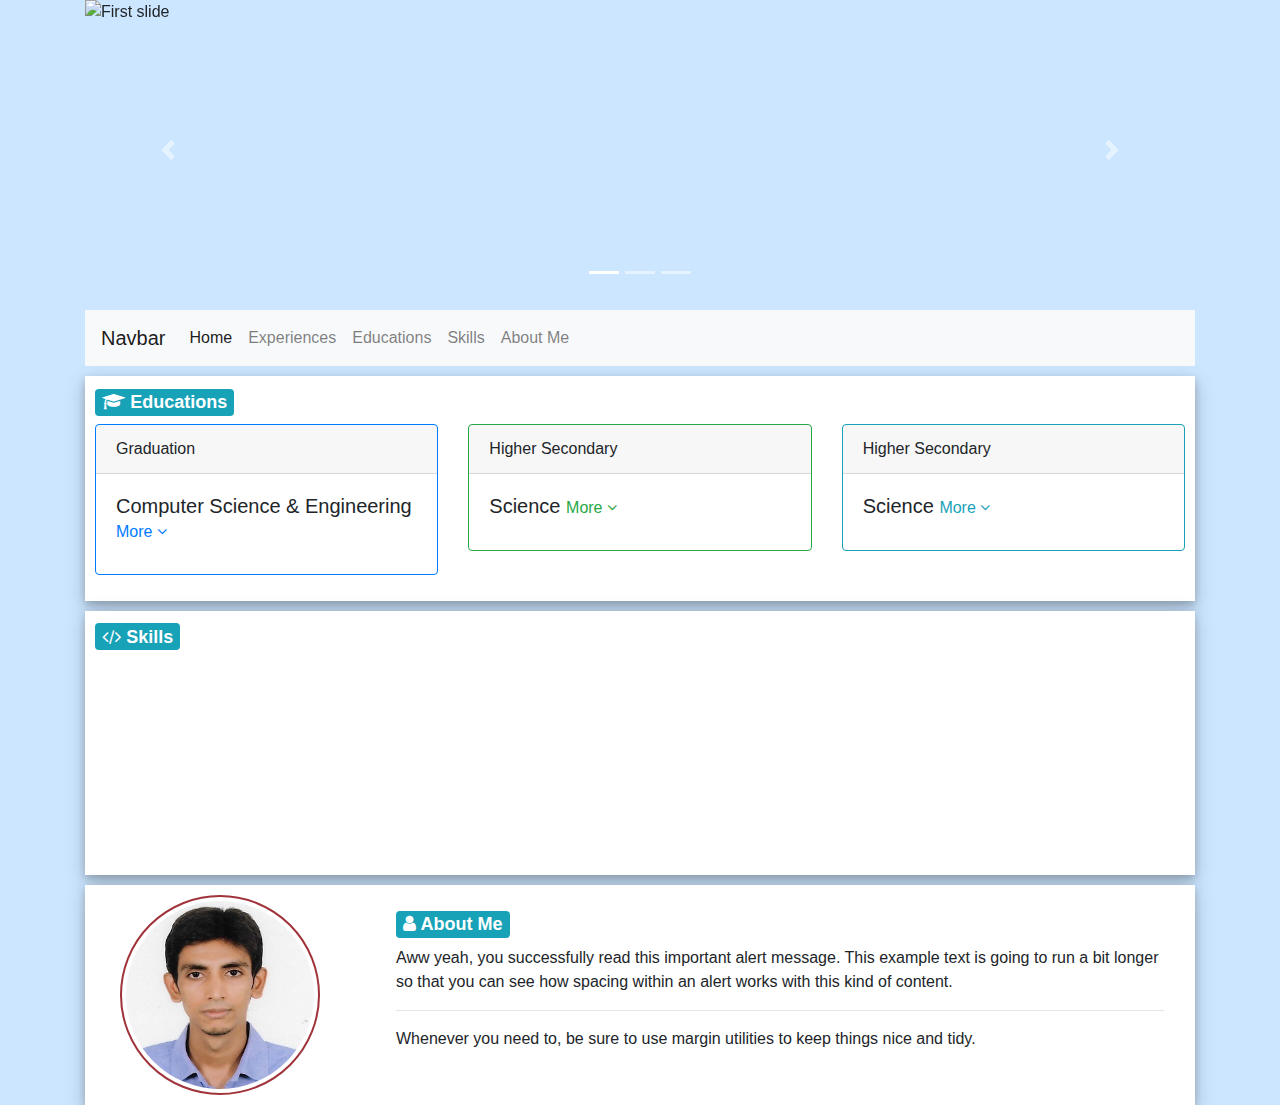
==== index.html @ a429f169 "profile image extension changed" ====
<!DOCTYPE html>
<html lang="en">
<head>
  <title>Bootstrap Example</title>
  <meta charset="utf-8">
  <meta name="viewport" content="width=device-width, initial-scale=1">
  <link rel="stylesheet" href="style.css">
  <link rel="stylesheet" href="https://stackpath.bootstrapcdn.com/bootstrap/4.1.0/css/bootstrap.min.css">
  <link rel="stylesheet" href="https://cdnjs.cloudflare.com/ajax/libs/font-awesome/4.7.0/css/font-awesome.min.css">
</head>
<body class="bg-main">
<div class="container" id="app">
  <!--end carosol-->  
    <div id="carouselExampleIndicators" class="carousel slide" data-ride="carousel">
      <ol class="carousel-indicators">
        <li data-target="#carouselExampleIndicators" data-slide-to="0" class="active"></li>
        <li data-target="#carouselExampleIndicators" data-slide-to="1"></li>
        <li data-target="#carouselExampleIndicators" data-slide-to="2"></li>
      </ol>
      <div class="carousel-inner">
        <div class="carousel-item active">
          <img class="d-block w-100" src="images/carosol1.JPG" alt="First slide" style="height: 300px;width: 100%;">
        </div>
        <div class="carousel-item">
          <img class="d-block w-100" src="images/carosol2.JPG" alt="Second slide" style="height: 300px;width: 100%;">
        </div>
        <div class="carousel-item">
          <img class="d-block w-100" src="images/carosol3.JPG" alt="Third slide" style="height: 300px;width: 100%;">
        </div>
      </div>
      <a class="carousel-control-prev" href="#carouselExampleIndicators" role="button" data-slide="prev">
        <span class="carousel-control-prev-icon" aria-hidden="true"></span>
        <span class="sr-only">Previous</span>
      </a>
      <a class="carousel-control-next" href="#carouselExampleIndicators" role="button" data-slide="next">
        <span class="carousel-control-next-icon" aria-hidden="true"></span>
        <span class="sr-only">Next</span>
      </a>
    </div>
    <!--end carosol-->
    <div class="mt">
        <nav class="navbar navbar-expand-lg navbar-light bg-light">
          <a class="navbar-brand" href="#">Navbar</a>
          <button class="navbar-toggler" type="button" data-toggle="collapse" data-target="#navbarNavDropdown" aria-controls="navbarNavDropdown" aria-expanded="false" aria-label="Toggle navigation">
            <span class="navbar-toggler-icon"></span>
          </button>
          <div class="collapse navbar-collapse" id="navbarNavDropdown">
            <ul class="navbar-nav">
              <li class="nav-item active">
                <a class="nav-link" href="#">Home <span class="sr-only">(current)</span></a>
              </li>
              <li class="nav-item">
                <a class="nav-link" href="#">Experiences</a>
              </li>
              <li class="nav-item">
                <a class="nav-link" v-on:click="gotoEducations">Educations</a>
              </li>
              <li class="nav-item">
                <a class="nav-link" v-on:click="gotoSkills">Skills</a>
              </li>
              <li class="nav-item">
                <a class="nav-link" v-on:click="gotoAboutMe">About Me</a>
              </li>
            </ul>
          </div>
        </nav>
    </div>
    <!--educations start-->
    <div id="Educations" class="mt p bg-white shadow">
        <h4 class="alert-heading"><span class="badge badge-info"><i class="fa fa-graduation-cap" aria-hidden="true"></i> Educations</span></h4>
        <div class="row">
            <div class="col-sm-4">
                <div class="card border-primary mb-3">
                  <div class="card-header">Graduation</div>
                  <div class="card-body">
                    <h5 class="card-title">Computer Science & Engineering 
                        <span>
                          <a data-toggle="collapse" href="#multiCollapseExample1" aria-expanded="false" aria-controls="multiCollapseExample1" class="small text-primary">
                            More <i class="fa fa-angle-down" aria-hidden="true"></i></a>
                        </span>
                    </h5>
                    <div class="collapse multi-collapse" id="multiCollapseExample1">
                      <div class="card-text">
                        I have completed my B.Sc.(Hons.) in CSE from <a href="http://www.dhakacitycollege.edu.bd/index.php?request=cse" target="_blank">Dhaka City College</a> under National University. I obtained CGPA 3.43 on a scale of 4.
                      </div>
                    </div>
                  </div>
                </div>
            </div>
            <div class="col-sm-4">
                <div class="card border-success mb-3">
                  <div class="card-header">Higher Secondary</div>
                  <div class="card-body">
                    <h5 class="card-title">Science 
                        <span>
                          <a data-toggle="collapse" href="#multiCollapseExample2" aria-expanded="false" aria-controls="multiCollapseExample2" class="small text-success">
                            More <i class="fa fa-angle-down" aria-hidden="true"></i></a>
                        </span>
                    </h5>
                    <div class="collapse multi-collapse" id="multiCollapseExample2">
                      <div class="card-text">
                        I have completed my HSC in Science from <a href="http://www.notredamecollege-dhaka.com/" target="_blank">Notre Dame College, Dhaka</a>. I obtained CGPA 4.80 on a scale of 5.
                      </div>
                    </div>
                  </div>
                </div>
            </div>
            <div class="col-sm-4">
                <div class="card border-info mb-3">
                  <div class="card-header">Higher Secondary</div>
                  <div class="card-body">
                    <h5 class="card-title">Science 
                        <span>
                          <a data-toggle="collapse" href="#multiCollapseExample3" aria-expanded="false" aria-controls="multiCollapseExample3" class="small text-info">
                            More <i class="fa fa-angle-down" aria-hidden="true"></i></a>
                        </span>
                    </h5>
                    <div class="collapse multi-collapse" id="multiCollapseExample3">
                      <div class="card-text">
                        I have completed my SSC in Science from <a href="#" target="_blank">Kolapara High School, Munshigonj</a>. I obtained CGPA 5.00 on a scale of 5.
                      </div>
                    </div>
                  </div>
                </div>
            </div>
        </div>
    </div>
    <!--educations end-->
    <!--skills start-->
    <div id="Skills" class="mt p bg-white shadow">
        <h4 class="alert-heading"><span class="badge badge-info"><i class="fa fa-code" aria-hidden="true"></i> Skills</span></h4>
        <div class="row">
            <div class="col-sm-12">
                <canvas id="myChart" width="400" height="200" class="bg-white"></canvas>
            </div>
        </div>
    </div>
    <!--skills end--> 
    <!--abou me start-->
    <div id="aboutMe" class="mt p bg-white shadow">
        <div class="row">
            <div class="col-sm-3 col-xs-12 text-center line-ver">
                <img src="images/P2.jpg" alt="kahirul image" class="avatar">
            </div>
            <div class="col-sm-9 col-xs-12">
                <div class="alert alert-default" role="alert">
                  <h4 class="alert-heading"><span class="badge badge-info"><i class="fa fa-user" aria-hidden="true"></i> About Me</span></h4>
                  <p>Aww yeah, you successfully read this important alert message. This example text is going to run a bit longer so that you can see how spacing within an alert works with this kind of content.</p>
                  <hr>
                  <p class="mb-0">Whenever you need to, be sure to use margin utilities to keep things nice and tidy.</p>
                </div>
            </div>
        </div>
    </div>
    <!--about me end-->      
</div>

<script src="https://cdnjs.cloudflare.com/ajax/libs/jquery/3.3.1/jquery.min.js"></script>
<script src="https://cdnjs.cloudflare.com/ajax/libs/popper.js/1.14.0/umd/popper.min.js"></script>
<script src="https://stackpath.bootstrapcdn.com/bootstrap/4.1.0/js/bootstrap.min.js"></script>
<script src="https://cdn.jsdelivr.net/npm/vue"></script>
<script src="https://cdnjs.cloudflare.com/ajax/libs/Chart.js/2.4.0/Chart.min.js"></script>
<script type="text/javascript" src="scripts/app.js"></script>
</body>
</html>
---- style.css ----
.bg-main{
	background-color: #cce6ff;
}
.mt {
	margin-top: 10px;
}
.avatar{
	padding: .25rem;
    background-color: #fff;
    border: 2px solid #a0333a;
    border-radius: 50%;
    width: 200px;
    height: 200px;
}
.p{
	padding:10px;
}
.shadow {
	box-shadow: 0 4px 8px 0 rgba(0, 0, 0, 0.2), 0 6px 20px 0 rgba(0, 0, 0, 0.19);
}
.di{
	display: inline;
}
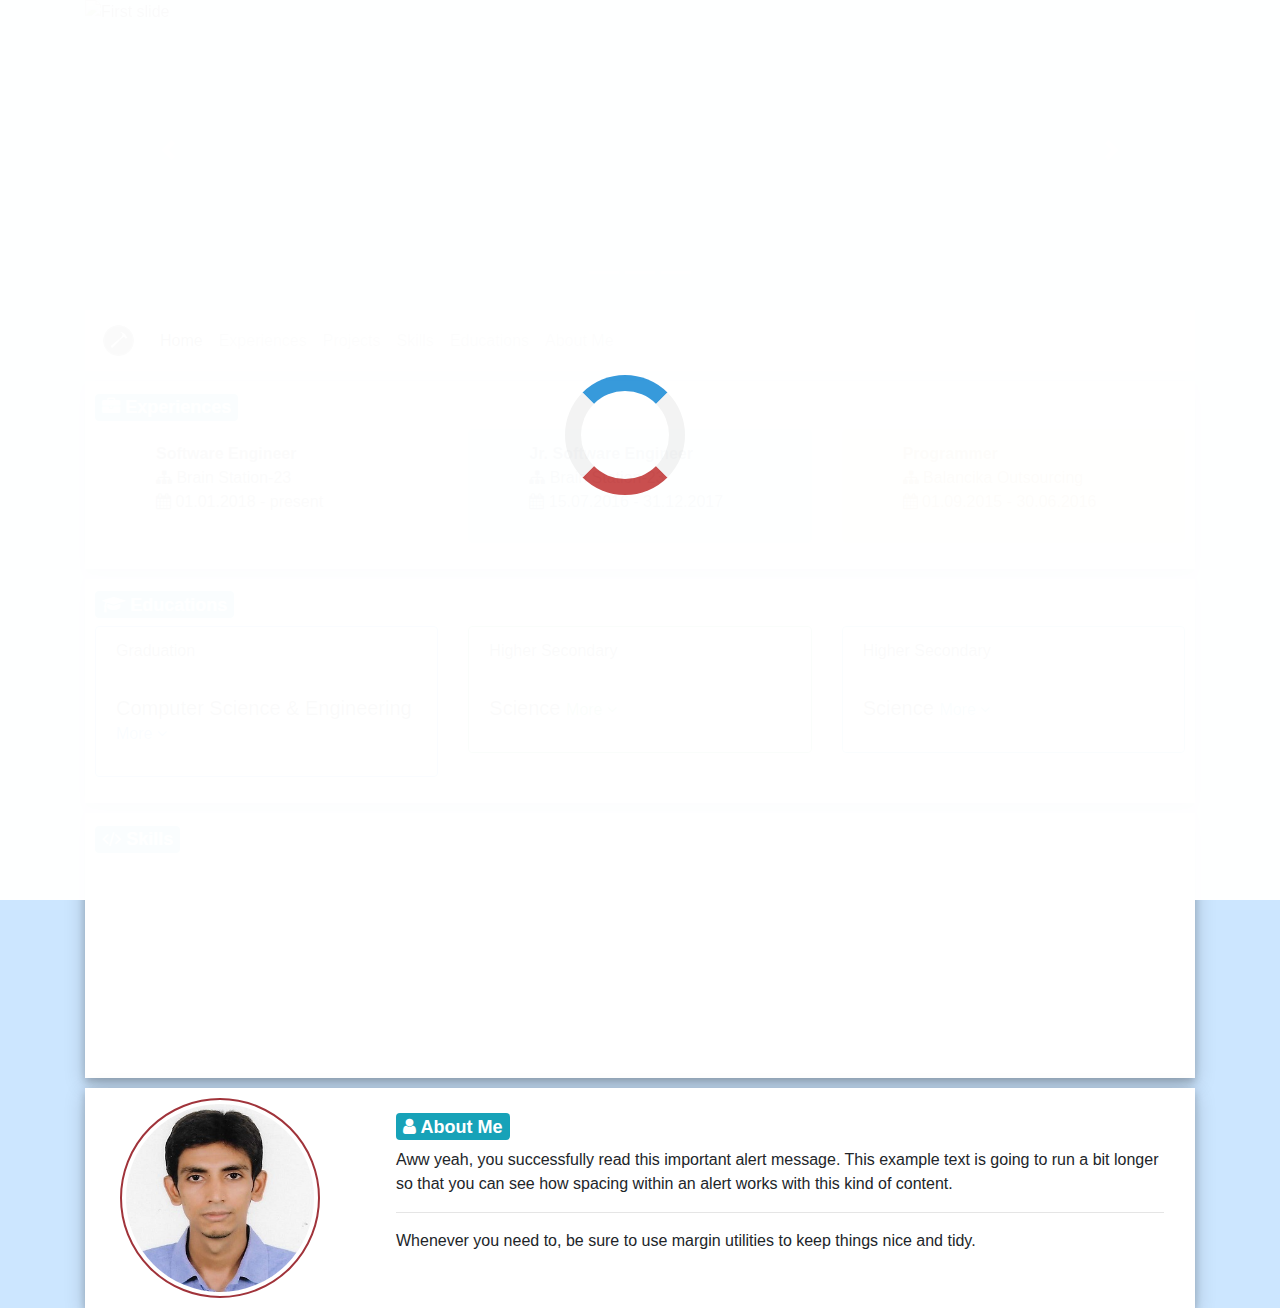
==== commit d46ccced: "loader added with experience alerts" ====
--- a/index.html
+++ b/index.html
@@ -1,7 +1,7 @@
 <!DOCTYPE html>
 <html lang="en">
 <head>
-  <title>Bootstrap Example</title>
+  <title>Portfolio | Md. Khairul Islam Omi</title>
   <meta charset="utf-8">
   <meta name="viewport" content="width=device-width, initial-scale=1">
   <link rel="stylesheet" href="style.css">
@@ -9,6 +9,10 @@
   <link rel="stylesheet" href="https://cdnjs.cloudflare.com/ajax/libs/font-awesome/4.7.0/css/font-awesome.min.css">
 </head>
 <body class="bg-main">
+  <div class="overlay">
+    <div id="loader" class="loader">
+    </div>
+  </div>
 <div class="container" id="app">
   <!--end carosol-->  
     <div id="carouselExampleIndicators" class="carousel slide" data-ride="carousel">
@@ -40,7 +44,7 @@
     <!--end carosol-->
     <div class="mt">
         <nav class="navbar navbar-expand-lg navbar-light bg-light">
-          <a class="navbar-brand" href="#">Navbar</a>
+          <a class="navbar-brand" href="#"><img src="images/dev.png" alt="nav-brand" class="nav-img"></a>
           <button class="navbar-toggler" type="button" data-toggle="collapse" data-target="#navbarNavDropdown" aria-controls="navbarNavDropdown" aria-expanded="false" aria-label="Toggle navigation">
             <span class="navbar-toggler-icon"></span>
           </button>
@@ -53,10 +57,13 @@
                 <a class="nav-link" href="#">Experiences</a>
               </li>
               <li class="nav-item">
+                <a class="nav-link" href="#">Projects</a>
+              </li>
+              <li class="nav-item">
+                <a class="nav-link" v-on:click="gotoSkills">Skills</a>
+              </li>
+              <li class="nav-item">
                 <a class="nav-link" v-on:click="gotoEducations">Educations</a>
-              </li>
-              <li class="nav-item">
-                <a class="nav-link" v-on:click="gotoSkills">Skills</a>
               </li>
               <li class="nav-item">
                 <a class="nav-link" v-on:click="gotoAboutMe">About Me</a>
@@ -64,6 +71,38 @@
             </ul>
           </div>
         </nav>
+    </div>
+    <div id="Experiences" class="mt p bg-white shadow">
+        <h4 class="alert-heading"><span class="badge badge-info"><i class="fa fa-briefcase" aria-hidden="true"></i> Experiences</span></h4>
+        <div class="row">
+            <div class="col-sm-4">
+                <div class="alert alert-secondary">
+                  <ul class="li-none">
+                    <strong>Software Engineer</strong>
+                    <li><span><i class="fa fa-sitemap" aria-hidden="true"></i></span> Brain Station-23</li>
+                    <li><span><i class="fa fa-calendar" aria-hidden="true"></i></span> 01.01.2018 - present</li>
+                  </ul>
+                </div>
+            </div>
+            <div class="col-sm-4">
+                <div class="alert alert-info">
+                  <ul class="li-none">
+                    <strong>Jr. Software Engineer</strong>
+                    <li><span><i class="fa fa-sitemap" aria-hidden="true"></i></span> Brain Station-23</li>
+                    <li><span><i class="fa fa-calendar" aria-hidden="true"></i></span> 15.07.2016 - 31.12.2017</li>
+                  </ul>
+                </div>
+            </div>
+            <div class="col-sm-4">
+                <div class="alert alert-warning">
+                  <ul class="li-none">
+                    <strong>Programmer</strong>
+                    <li><span><i class="fa fa-sitemap" aria-hidden="true"></i></span> Balancika Outsourcing</li>
+                    <li><span><i class="fa fa-calendar" aria-hidden="true"></i></span> 01.09.2015 - 30.06.2016</li>
+                  </ul>
+                </div>
+            </div>
+        </div>
     </div>
     <!--educations start-->
     <div id="Educations" class="mt p bg-white shadow">
--- a/style.css
+++ b/style.css
@@ -20,4 +20,55 @@
 }
 .di{
 	display: inline;
-}+}
+.nav-img{
+	height: 35px;
+	width: 35px;
+}
+.li-none{
+	list-style-type: none;
+}
+.overlay {
+	top: 0;
+    left: 0;
+    right: 0;
+    bottom: 0;
+    z-index: 999;
+    background: #fff;
+    position: fixed;
+    opacity: .98;
+}
+.loader-text{
+	top: 55%;
+    left: 45%;
+    position: absolute;
+}
+/*loader style*/
+.loader {
+  position: absolute;
+  left: 50%;
+  top: 50%;
+  z-index: 1;
+  width: 150px;
+  height: 150px;
+  margin: -75px 0 0 -75px;
+  border: 16px solid #f3f3f3;
+  border-radius: 50%;
+  border-top: 16px solid #3498db;
+  border-bottom: 16px solid #c94c4c;
+  width: 120px;
+  height: 120px;
+  -webkit-animation: spin 2s linear infinite;
+  animation: spin 2s linear infinite;
+}
+
+@-webkit-keyframes spin {
+  0% { -webkit-transform: rotate(0deg); }
+  100% { -webkit-transform: rotate(360deg); }
+}
+
+@keyframes spin {
+  0% { transform: rotate(0deg); }
+  100% { transform: rotate(360deg); }
+}
+/*loader style end*/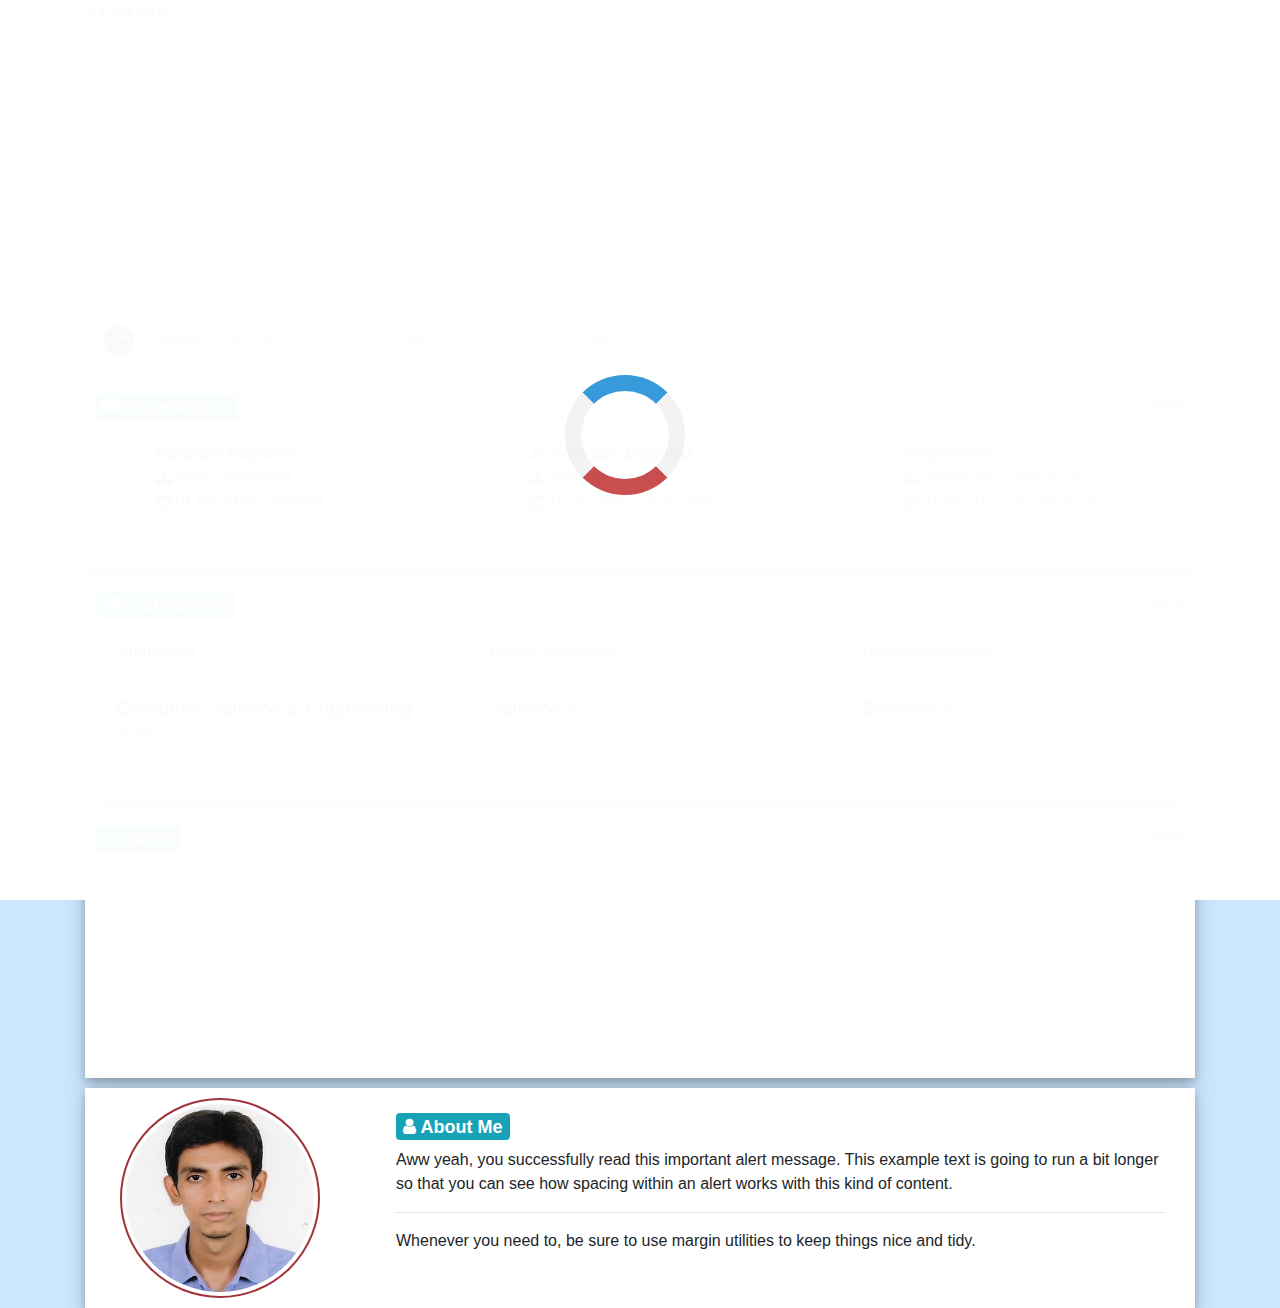
==== commit adbf0426: "slides added" ====
--- a/index.html
+++ b/index.html
@@ -54,7 +54,7 @@
                 <a class="nav-link" href="#">Home <span class="sr-only">(current)</span></a>
               </li>
               <li class="nav-item">
-                <a class="nav-link" href="#">Experiences</a>
+                <a class="nav-link" v-on:click="gotoExperiences">Experiences</a>
               </li>
               <li class="nav-item">
                 <a class="nav-link" href="#">Projects</a>
@@ -73,8 +73,14 @@
         </nav>
     </div>
     <div id="Experiences" class="mt p bg-white shadow">
-        <h4 class="alert-heading"><span class="badge badge-info"><i class="fa fa-briefcase" aria-hidden="true"></i> Experiences</span></h4>
-        <div class="row">
+        <div class="row">
+          <div class="col-sm-12">
+            <h4 class="alert-heading"><span class="badge badge-info"><i class="fa fa-briefcase" aria-hidden="true"></i> Experiences</span></h4>
+            <span class="pull-right"><i class="fa fa-chevron-down text-info" v-on:click="slideExperiences" v-show="!isExperienceOpen"></i></span>
+            <span class="pull-right"><i class="fa fa-chevron-up text-info" v-on:click="slideExperiences" v-show="isExperienceOpen"></i></span>
+          </div>
+        </div>
+        <div class="row" id="experienceDetails">
             <div class="col-sm-4">
                 <div class="alert alert-secondary">
                   <ul class="li-none">
@@ -106,8 +112,14 @@
     </div>
     <!--educations start-->
     <div id="Educations" class="mt p bg-white shadow">
-        <h4 class="alert-heading"><span class="badge badge-info"><i class="fa fa-graduation-cap" aria-hidden="true"></i> Educations</span></h4>
-        <div class="row">
+        <div class="row">
+          <div class="col-sm-12">
+            <h4 class="alert-heading"><span class="badge badge-info"><i class="fa fa-graduation-cap" aria-hidden="true"></i> Educations</span></h4>
+            <span class="pull-right"><i class="fa fa-chevron-down text-info" v-on:click="slideEducations" v-show="!isEducationOpen"></i></span>
+            <span class="pull-right"><i class="fa fa-chevron-up text-info" v-on:click="slideEducations" v-show="isEducationOpen"></i></span>
+          </div>
+        </div>
+        <div class="row" id="educationDetails">
             <div class="col-sm-4">
                 <div class="card border-primary mb-3">
                   <div class="card-header">Graduation</div>
@@ -167,8 +179,14 @@
     <!--educations end-->
     <!--skills start-->
     <div id="Skills" class="mt p bg-white shadow">
-        <h4 class="alert-heading"><span class="badge badge-info"><i class="fa fa-code" aria-hidden="true"></i> Skills</span></h4>
-        <div class="row">
+        <div class="row">
+          <div class="col-sm-12">
+            <h4 class="alert-heading"><span class="badge badge-info"><i class="fa fa-code" aria-hidden="true"></i> Skills</span></h4>
+            <span class="pull-right"><i class="fa fa-chevron-down text-info" v-on:click="slideSkills" v-show="!isSkillsOpen"></i></span>
+            <span class="pull-right"><i class="fa fa-chevron-up text-info" v-on:click="slideSkills" v-show="isSkillsOpen"></i></span>
+          </div>
+        </div>
+        <div class="row" id="skillsDetails">
             <div class="col-sm-12">
                 <canvas id="myChart" width="400" height="200" class="bg-white"></canvas>
             </div>
--- a/style.css
+++ b/style.css
@@ -27,6 +27,9 @@
 }
 .li-none{
 	list-style-type: none;
+}
+.alert-heading{
+	display: inline-block;
 }
 .overlay {
 	top: 0;
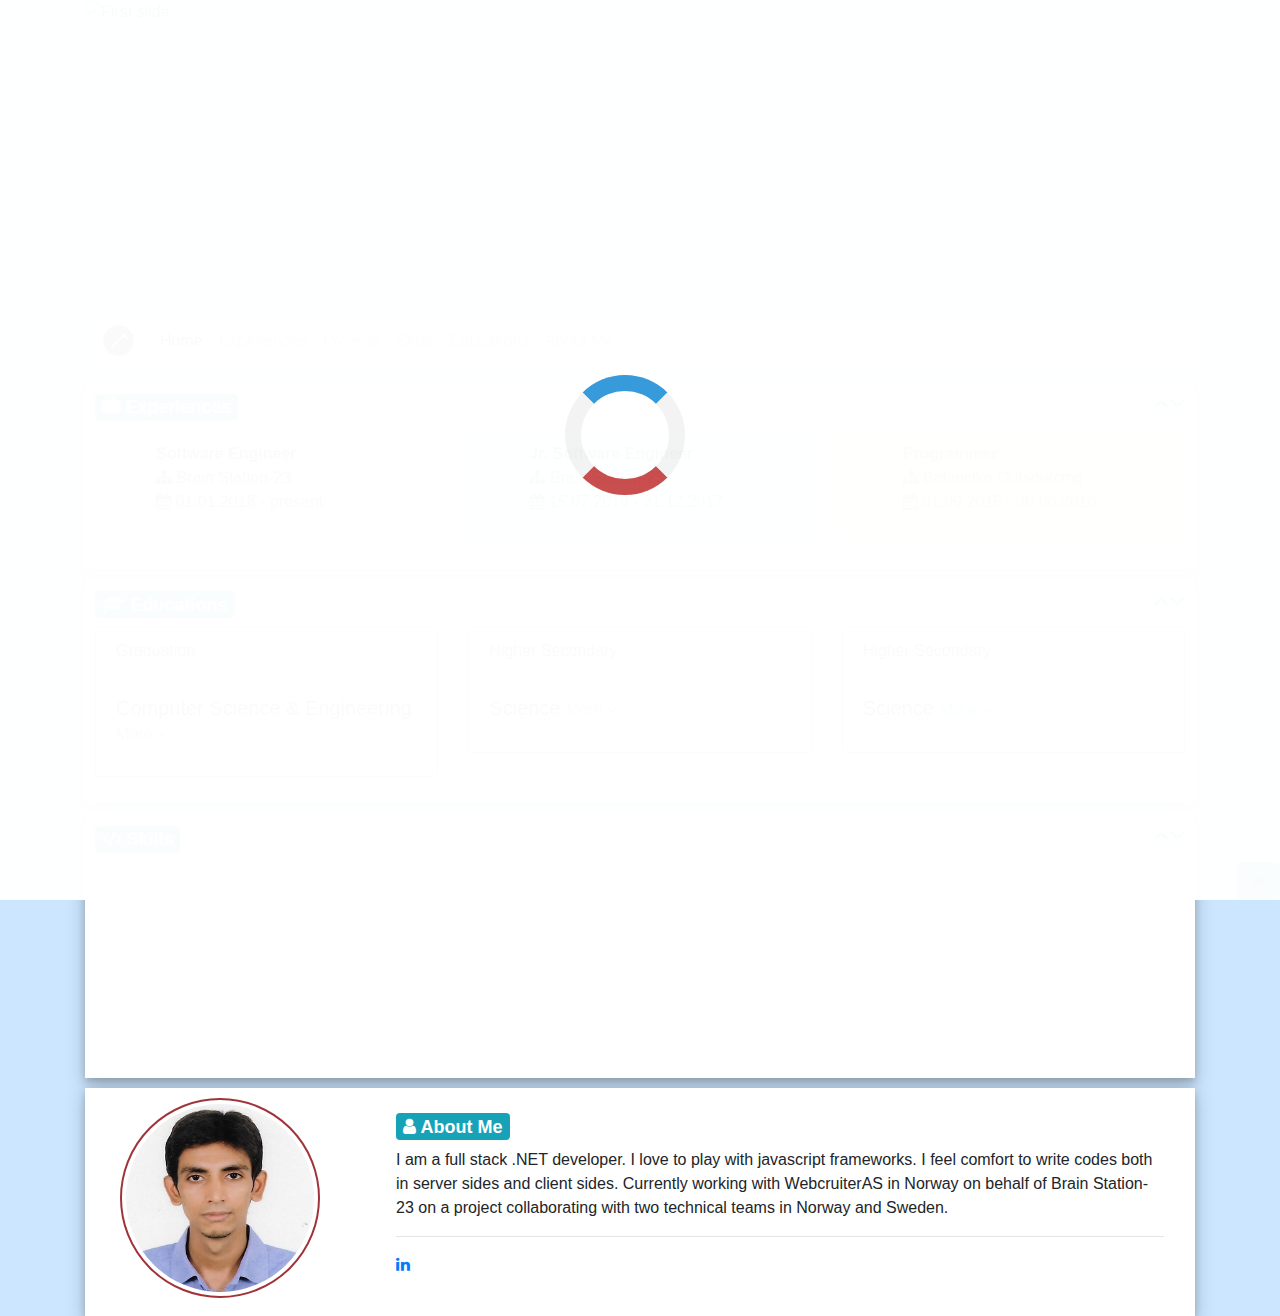
==== commit 1b9542b6: "about me changed" ====
--- a/index.html
+++ b/index.html
@@ -202,14 +202,19 @@
             <div class="col-sm-9 col-xs-12">
                 <div class="alert alert-default" role="alert">
                   <h4 class="alert-heading"><span class="badge badge-info"><i class="fa fa-user" aria-hidden="true"></i> About Me</span></h4>
-                  <p>Aww yeah, you successfully read this important alert message. This example text is going to run a bit longer so that you can see how spacing within an alert works with this kind of content.</p>
+                  <p>I am a full stack .NET developer. I love to play with javascript frameworks. I feel comfort to write codes both in server sides and client sides. Currently working with WebcruiterAS in Norway on behalf of Brain Station-23 on a project collaborating with two technical teams in Norway and Sweden.</p>
                   <hr>
-                  <p class="mb-0">Whenever you need to, be sure to use margin utilities to keep things nice and tidy.</p>
-                </div>
-            </div>
-        </div>
-    </div>
-    <!--about me end-->      
+                  <p class="mb-0">
+                    <a href="https://https://www.linkedin.com/in/md-khirul-islam-omi-90727972/"><span><i class="fa fa-linkedin" aria-hidden="true"></i></span></a>
+                  </p>
+                </div>
+            </div>
+        </div>
+    </div>
+    <!--about me end-->
+    <div class="button-bottom">
+        <a v-on:click="gotoTop" class="btn btn-info btn-top"><i class="fa fa-chevron-up" aria-hidden="true"></i></a>
+    </div>     
 </div>
 
 <script src="https://cdnjs.cloudflare.com/ajax/libs/jquery/3.3.1/jquery.min.js"></script>
--- a/style.css
+++ b/style.css
@@ -30,6 +30,12 @@
 }
 .alert-heading{
 	display: inline-block;
+}
+.btn-top{
+	background: #fff;
+    position: fixed;
+    right: 0;
+    bottom: 0;
 }
 .overlay {
 	top: 0;
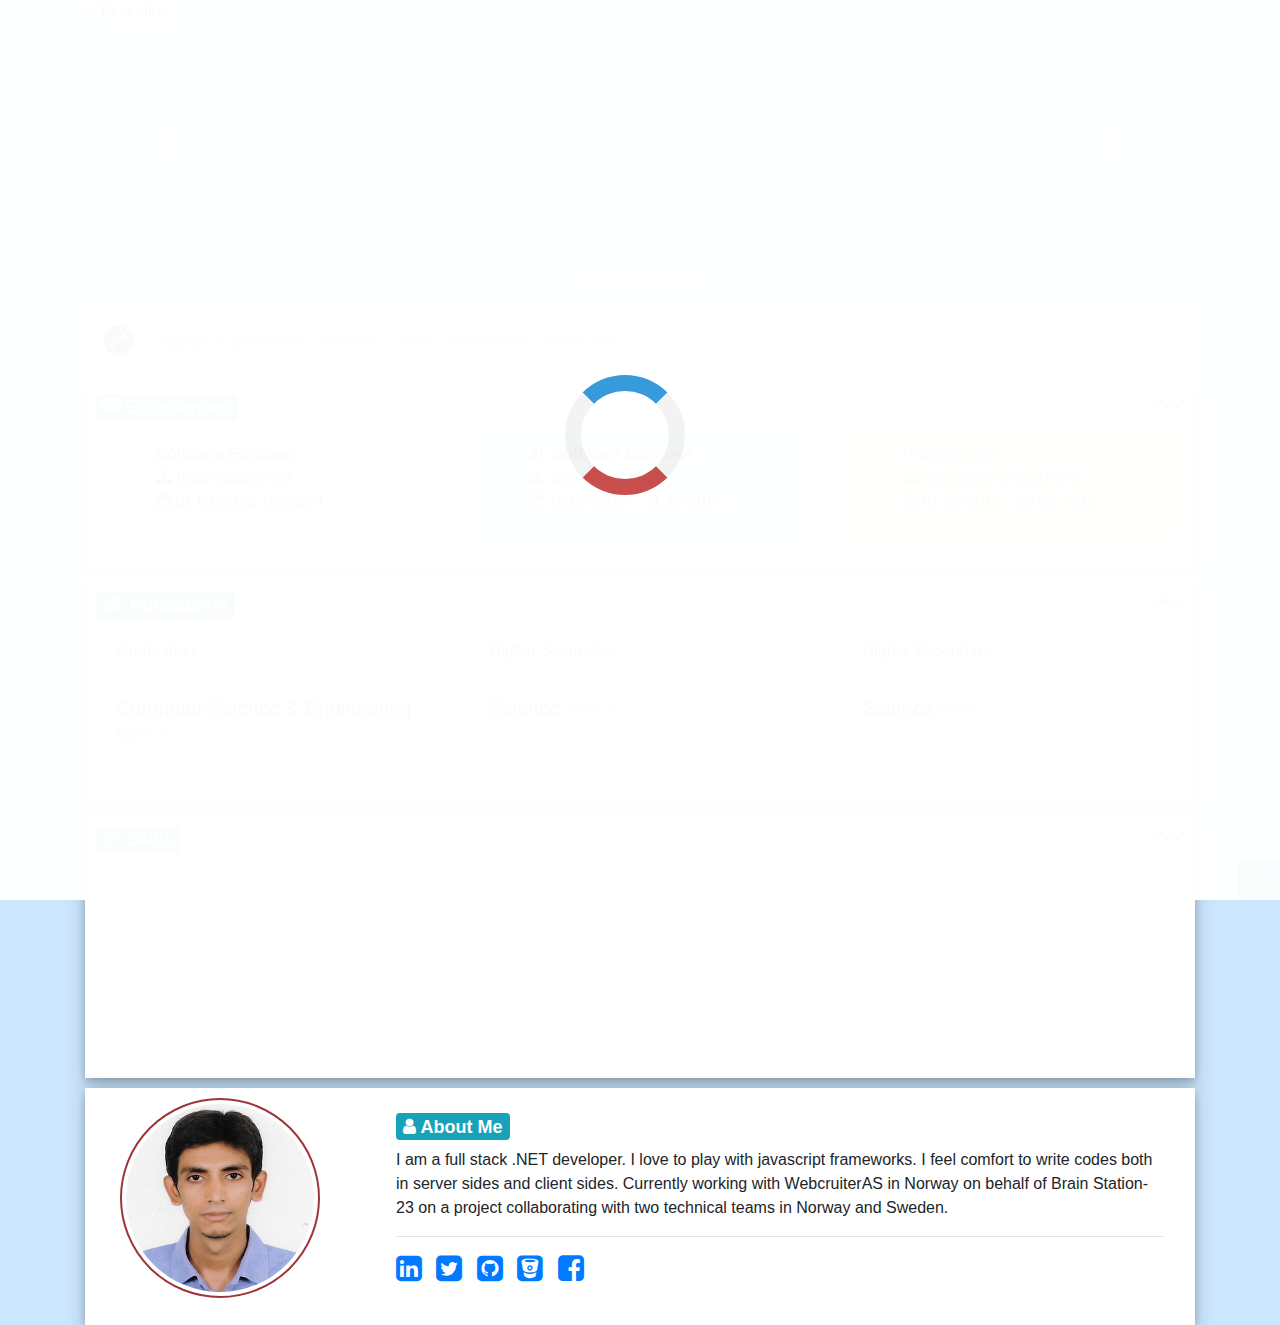
==== commit 8bccfd14: "community links added in about me" ====
--- a/index.html
+++ b/index.html
@@ -205,7 +205,11 @@
                   <p>I am a full stack .NET developer. I love to play with javascript frameworks. I feel comfort to write codes both in server sides and client sides. Currently working with WebcruiterAS in Norway on behalf of Brain Station-23 on a project collaborating with two technical teams in Norway and Sweden.</p>
                   <hr>
                   <p class="mb-0">
-                    <a href="https://https://www.linkedin.com/in/md-khirul-islam-omi-90727972/"><span><i class="fa fa-linkedin" aria-hidden="true"></i></span></a>
+                    <a href="https://www.linkedin.com/in/md-khirul-islam-omi-90727972/" target="_blank" class="mr"><span><i class="fa fa-linkedin-square f30" aria-hidden="true"></i></span></a>
+                    <a class="mr" href="https://www.linkedin.com/khairul_omi" target="_blank"><span><i class="fa fa-twitter-square f30" aria-hidden="true"></i></span></a>
+                    <a class="mr" href="https://www.github.com/omidcc" target="_blank"><span><i class="fa fa-github-square f30" aria-hidden="true"></i></span></a>
+                    <a class="mr" href="https://www.bitbucket.com/omidcc" target="_blank"><span><i class="fa fa-bitbucket-square f30" aria-hidden="true"></i></span></a>
+                    <a class="mr" href="https://www.facebook.com/omicse" target="_blank"><span><i class="fa fa-facebook-square f30" aria-hidden="true"></i></span></a>
                   </p>
                 </div>
             </div>
--- a/style.css
+++ b/style.css
@@ -36,6 +36,12 @@
     position: fixed;
     right: 0;
     bottom: 0;
+}
+.f30{
+	font-size: 30px !important;
+}
+.mr{
+	margin-right: 10px;
 }
 .overlay {
 	top: 0;
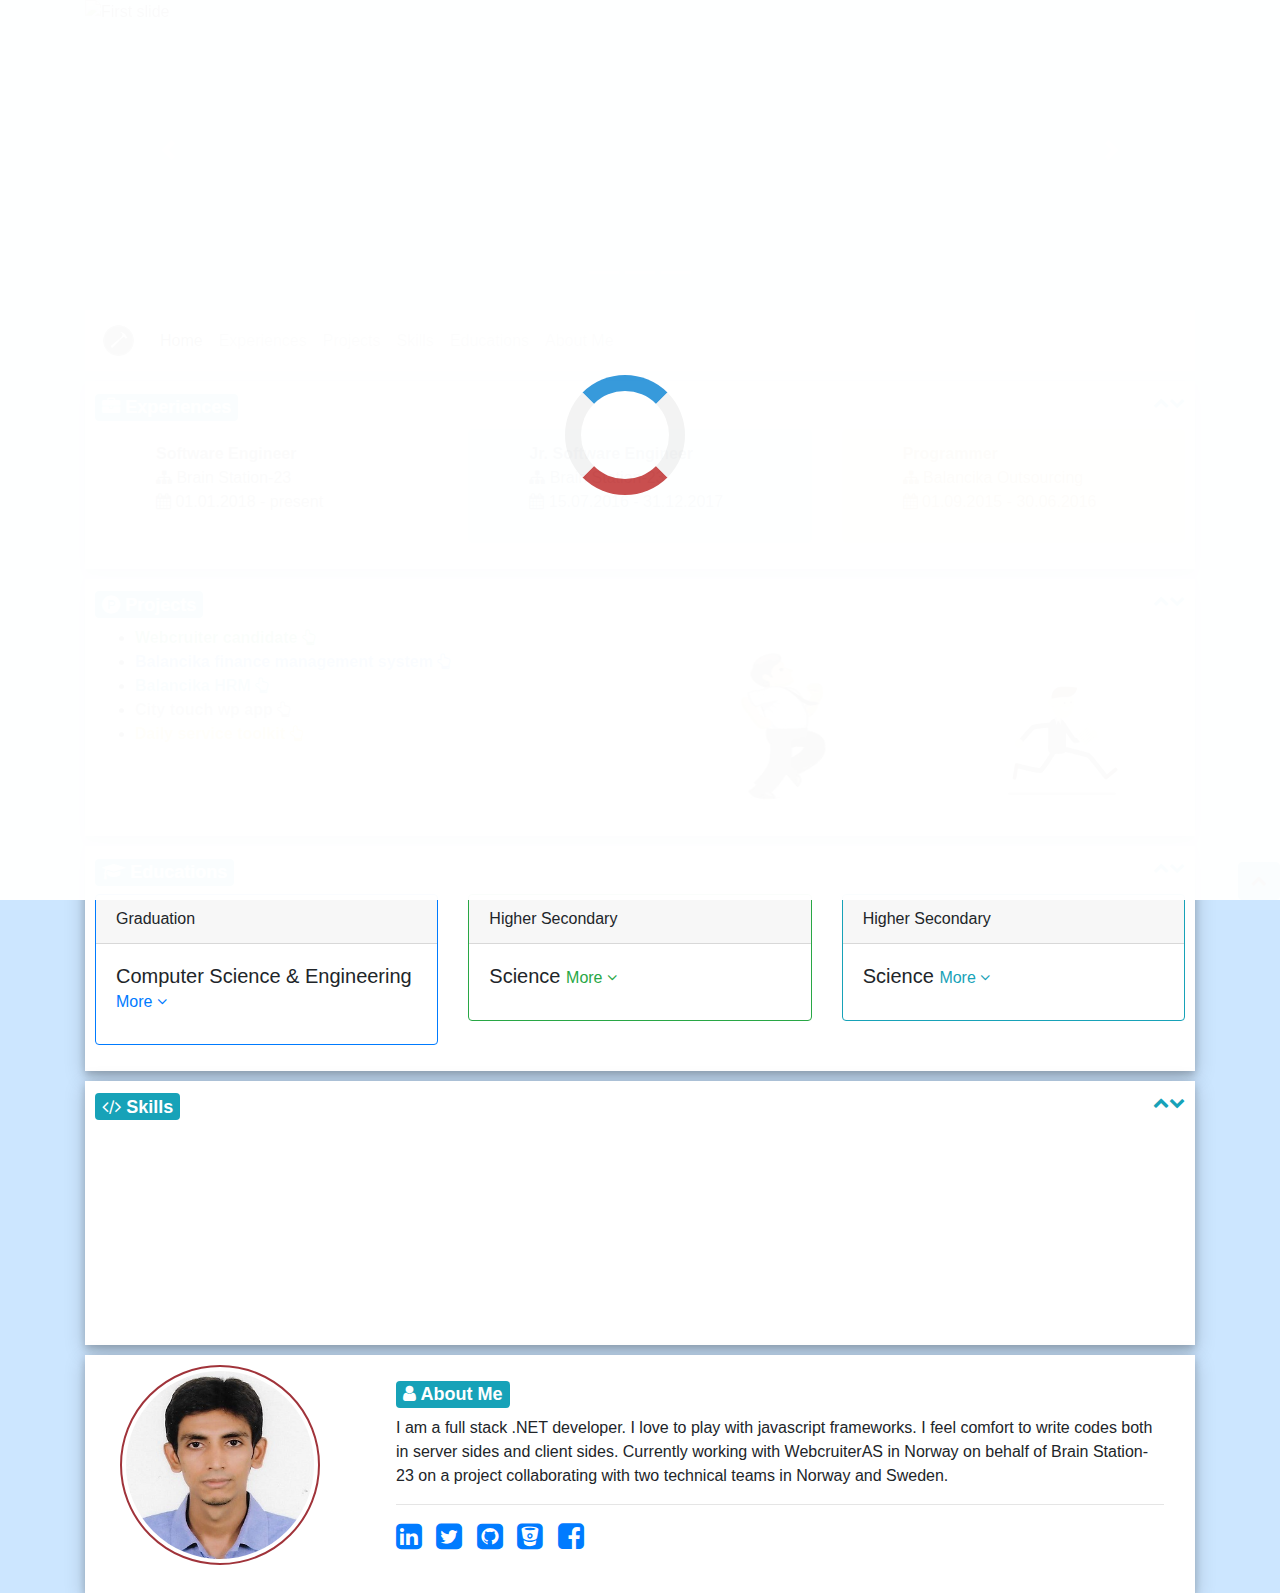
==== commit d4dc9d25: "projects added" ====
--- a/index.html
+++ b/index.html
@@ -54,19 +54,19 @@
                 <a class="nav-link" href="#">Home <span class="sr-only">(current)</span></a>
               </li>
               <li class="nav-item">
-                <a class="nav-link" v-on:click="gotoExperiences">Experiences</a>
+                <a class="nav-link" @click="gotoExperiences">Experiences</a>
               </li>
               <li class="nav-item">
-                <a class="nav-link" href="#">Projects</a>
+                <a class="nav-link" @click="gotoProjects">Projects</a>
               </li>
               <li class="nav-item">
-                <a class="nav-link" v-on:click="gotoSkills">Skills</a>
+                <a class="nav-link" @click="gotoSkills">Skills</a>
               </li>
               <li class="nav-item">
-                <a class="nav-link" v-on:click="gotoEducations">Educations</a>
+                <a class="nav-link" @click="gotoEducations">Educations</a>
               </li>
               <li class="nav-item">
-                <a class="nav-link" v-on:click="gotoAboutMe">About Me</a>
+                <a class="nav-link" @click="gotoAboutMe">About Me</a>
               </li>
             </ul>
           </div>
@@ -108,6 +108,180 @@
                   </ul>
                 </div>
             </div>
+        </div>
+    </div>
+    <div id="Projects" class="mt p bg-white shadow">
+        <div class="row">
+          <div class="col-sm-12">
+            <h4 class="alert-heading"><span class="badge badge-info"><i class="fa fa-product-hunt" aria-hidden="true"></i> Projects</span></h4>
+            <span class="pull-right"><i class="fa fa-chevron-down text-info" v-on:click="slideProjects" v-show="!isProjectsOpen"></i></span>
+            <span class="pull-right"><i class="fa fa-chevron-up text-info" v-on:click="slideProjects" v-show="isProjectsOpen"></i></span>
+          </div>
+        </div>
+        <div id="projectDetails">
+          <!-- Button trigger modal -->
+          <div class="row">
+            <div class="col-sm-6">
+              <ul>
+                <li>
+                  <a role="button" class="text-success font-weight-bold" data-toggle="modal" data-target="#candidate">Webcruiter candidate <span><i class="fa fa-hand-o-up" aria-hidden="true"></i></span>
+                  </a>
+                </li>
+                <li>
+                  <a role="button" class="text-primary font-weight-bold" data-toggle="modal" data-target="#balancikaFin">Balancika finance management system <span><i class="fa fa-hand-o-up" aria-hidden="true"></i></span>
+                  </a>
+                </li>
+                <li>
+                  <a role="button" class="text-info font-weight-bold" data-toggle="modal" data-target="#balancikaHRM">Balancika HRM <span><i class="fa fa-hand-o-up" aria-hidden="true"></i></span>
+                  </a>
+                </li>
+                <li>
+                  <a role="button" class="text-secondary font-weight-bold" data-toggle="modal" data-target="#cityTouch">City touch wp app <span><i class="fa fa-hand-o-up" aria-hidden="true"></i></span>
+                  </a>
+                </li>
+                <li>
+                  <a role="button" class="text-warning font-weight-bold" data-toggle="modal" data-target="#toolkit">Daily service toolkit <span><i class="fa fa-hand-o-up" aria-hidden="true"></i></span>
+                  </a>
+                </li>
+              </ul>
+            </div>
+            <div class="col-sm-3 text-center d-none d-sm-block">
+              <div>
+                <img src="images/tenor.gif" class="image-gif">
+              </div>
+            </div>
+            <div class="col-sm-3 d-none d-sm-block">
+              <div>
+                <img src="images/giphy.gif" class="image-gif">
+              </div>
+            </div>
+          </div>
+
+          <div class="modal fade" id="candidate" tabindex="-1" role="dialog" aria-labelledby="candidateModalLabel" aria-hidden="true">
+            <div class="modal-dialog" role="document">
+              <div class="modal-content">
+                <div class="modal-header">
+                  <h5 class="modal-title" id="exampleModalLabel">Webcruiter candidate</h5>
+                  <button type="button" class="close" data-dismiss="modal" aria-label="Close">
+                    <span aria-hidden="true" class="text-danger">&times;</span>
+                  </button>
+                </div>
+                <div class="modal-body">
+                  <div>
+                    <h6>About:</h6>
+                    <p class="small">A recruiter application for candidate who are seeking jobs for selective employers</p>
+                  </div>
+                  <div>
+                    <h6>Technology used:</h6>
+                    <p class="small">Technologies used for this application is ASP.NET MVC 5.0, ASP.NET Web API, ASP.NET Identity 2.2, EF6, MS SQL Server, FluentMigrator, FluentValidation, Autofac as IoC container, I18N for translations, ABCpdf, VisualStudioOnline for source control with GIT repo, NUnit for Unit Testing, KendoUI and Kendo MVVM for client side framework.</p>
+                    <p>
+                      <a href="https://candidate.webcruiter.com" target="_blank">https://candidate.webcruiter.com</a>
+                    </p>
+                  </div>
+                </div>
+              </div>
+            </div>
+          </div>
+          <div class="modal fade" id="balancikaFin" tabindex="-1" role="dialog" aria-labelledby="balancikaFinModalLabel" aria-hidden="true">
+            <div class="modal-dialog" role="document">
+              <div class="modal-content">
+                <div class="modal-header">
+                  <h5 class="modal-title" id="exampleModalLabel">Balancika finance management system</h5>
+                  <button type="button" class="close" data-dismiss="modal" aria-label="Close">
+                    <span aria-hidden="true" class="text-danger">&times;</span>
+                  </button>
+                </div>
+                <div class="modal-body">
+                  <div>
+                    <h6>About:</h6>
+                    <p class="small">A web based application to manage financial tasks and accounts related works</p>
+                  </div>
+                  <div>
+                    <h6>Technology used:</h6>
+                    <p class="small">Technologies used for this application is ASP.NET Webform, ASP.NET Web API, ASP.NET Identity for webworms, MS SQL Server, RDLC & Crystal report for Reporting , JQuery for client side interaction.</p>
+                    <p>
+                      <a href="https://asthabd.info" target="_blank">https://asthabd.info</a>
+                    </p>
+                  </div>
+                </div>
+              </div>
+            </div>
+          </div>
+          <div class="modal fade" id="balancikaHRM" tabindex="-1" role="dialog" aria-labelledby="balancikaHRMModalLabel" aria-hidden="true">
+            <div class="modal-dialog" role="document">
+              <div class="modal-content">
+                <div class="modal-header">
+                  <h5 class="modal-title" id="exampleModalLabel">Balancika HRM</h5>
+                  <button type="button" class="close" data-dismiss="modal" aria-label="Close">
+                    <span aria-hidden="true" class="text-danger">&times;</span>
+                  </button>
+                </div>
+                <div class="modal-body">
+                  <div>
+                    <h6>About:</h6>
+                    <p class="small">A web based application to automate the HR department of different companies</p>
+                  </div>
+                  <div>
+                    <h6>Technology used:</h6>
+                    <p class="small">Technologies used for this application is ASP.NET Webform, ASP.NET Web API, ASP.NET Identity for webworms, MS SQL Server, RDLC & Crystal report for Reporting , JQuery for client side interaction.</p>
+                    <p>
+                      <a href="https://hrms.asthabd.info" target="_blank">https://hrms.asthabd.info</a>
+                    </p>
+                  </div>
+                </div>
+              </div>
+            </div>
+          </div>
+          <div class="modal fade" id="cityTouch" tabindex="-1" role="dialog" aria-labelledby="cityTouchModalLabel" aria-hidden="true">
+            <div class="modal-dialog" role="document">
+              <div class="modal-content">
+                <div class="modal-header">
+                  <h5 class="modal-title" id="exampleModalLabel">City touch wp app</h5>
+                  <button type="button" class="close" data-dismiss="modal" aria-label="Close">
+                    <span aria-hidden="true" class="text-danger">&times;</span>
+                  </button>
+                </div>
+                <div class="modal-body">
+                  <div>
+                    <h6>About:</h6>
+                    <p class="small">An windows phone application for city bank bangladesh online banking</p>
+                  </div>
+                  <div>
+                    <h6>Technology used:</h6>
+                    <p class="small">Technologies used for this application is Windows mobile framework, XAML, Web API, C# MVVM with Prism, MSSQL Server.</p>
+                    <p>
+                      <a href="https://www.microsoft.com/en-us/p/citytouch/9wzdncrcwbth?activetab=pivot%3aoverviewtab" target="_blank">https://www.microsoft.com/en-us/p/citytouch/9wzdncrcwbth?activetab=pivot%3aoverviewtab</a>
+                    </p>
+                  </div>
+                </div>
+              </div>
+            </div>
+          </div>
+          <div class="modal fade" id="toolkit" tabindex="-1" role="dialog" aria-labelledby="cityTouchModalLabel" aria-hidden="true">
+            <div class="modal-dialog" role="document">
+              <div class="modal-content">
+                <div class="modal-header">
+                  <h5 class="modal-title" id="exampleModalLabel">Daily service toolkit</h5>
+                  <button type="button" class="close" data-dismiss="modal" aria-label="Close">
+                    <span aria-hidden="true" class="text-danger">&times;</span>
+                  </button>
+                </div>
+                <div class="modal-body">
+                  <div>
+                    <h6>About:</h6>
+                    <p class="small">A web based platform where people can get all of their compliance services</p>
+                  </div>
+                  <div>
+                    <h6>Technology used:</h6>
+                    <p class="small">Technologies used for this application are ASP.NET MVC5, Web API2,Entity Framework, Dependency Injection, MSSQL Server, JQuery, etc.</p>
+                    <p>
+                      <a href="#" target="_blank">https://bitbucket.org/omidcc/dailyservicetoolkit</a>
+                    </p>
+                  </div>
+                </div>
+              </div>
+            </div>
+          </div>
         </div>
     </div>
     <!--educations start-->
--- a/style.css
+++ b/style.css
@@ -43,6 +43,13 @@
 .mr{
 	margin-right: 10px;
 }
+.image-gif{
+  width: 100%;
+  height: 200px;
+}
+.small{
+  font-size: 85%;
+}
 .overlay {
 	top: 0;
     left: 0;
@@ -86,4 +93,4 @@
   0% { transform: rotate(0deg); }
   100% { transform: rotate(360deg); }
 }
-/*loader style end*/+/*loader style end*/
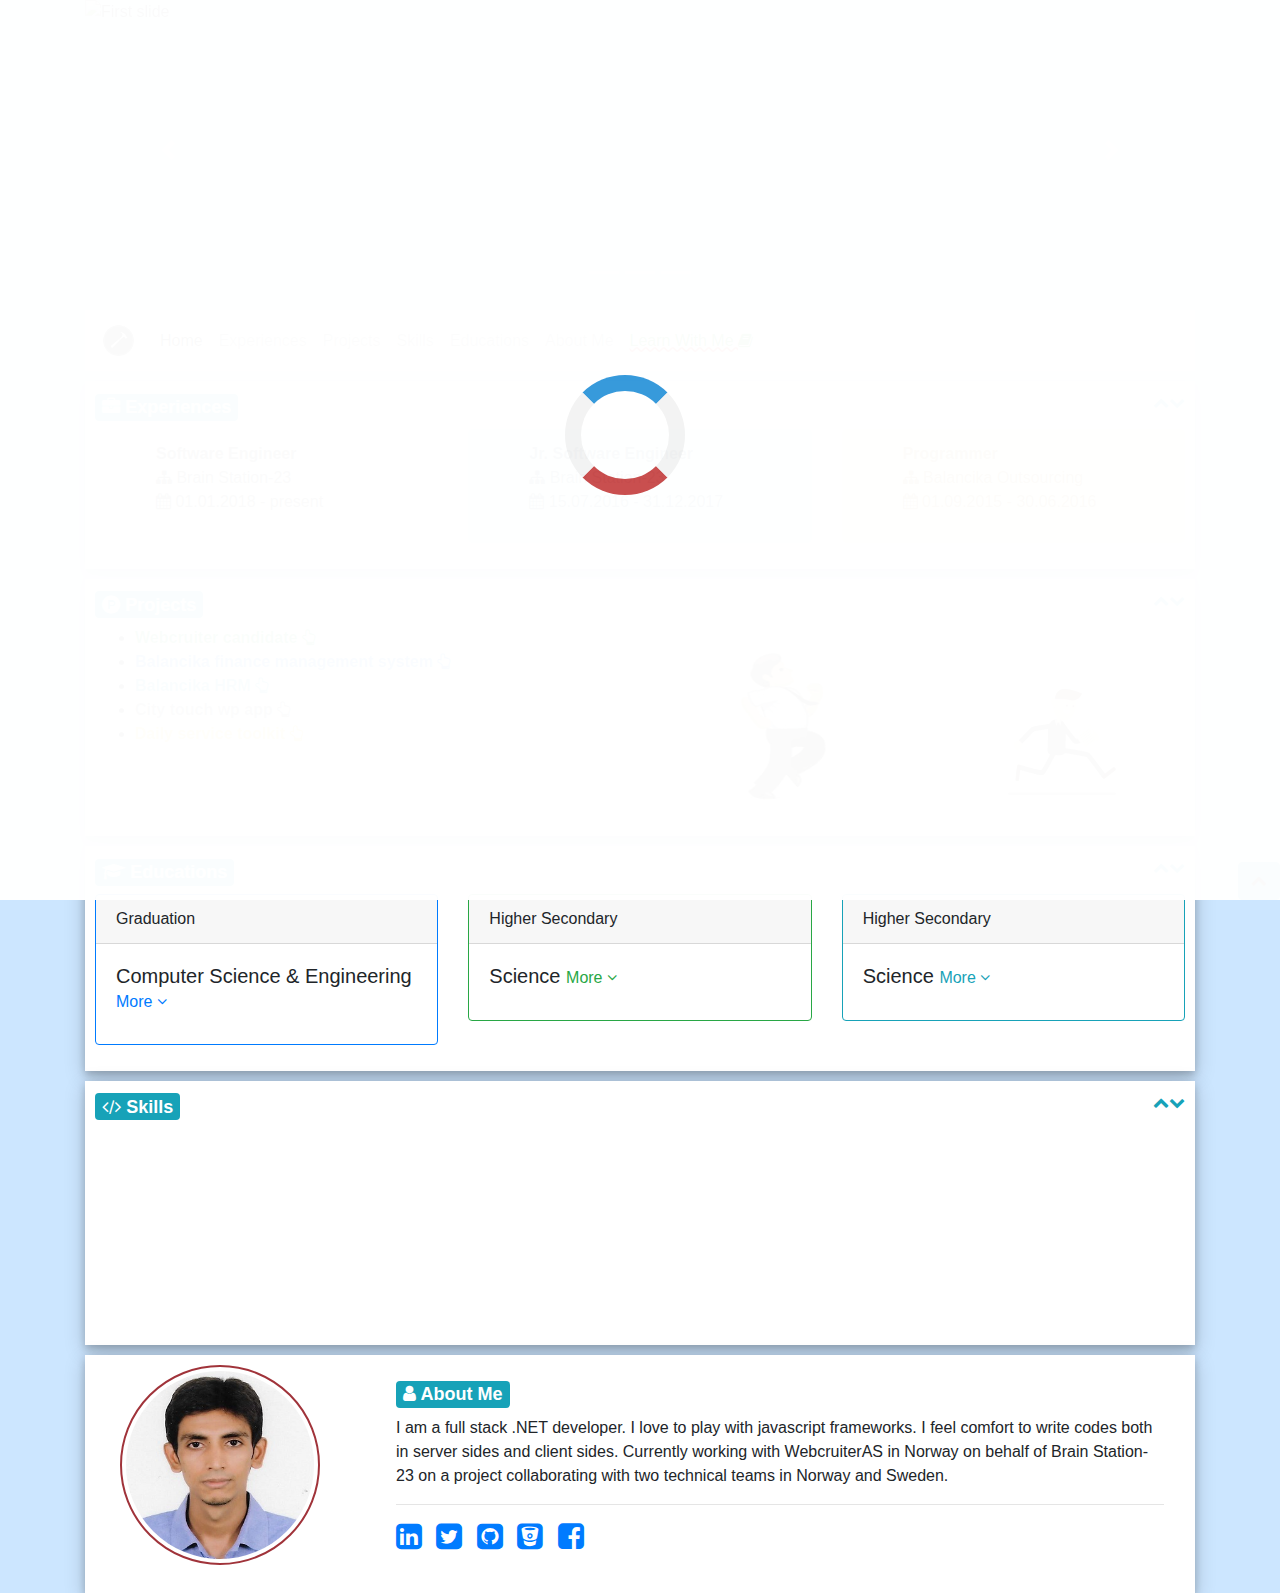
==== commit ed40ac89: "learn page added" ====
--- a/index.html
+++ b/index.html
@@ -67,6 +67,11 @@
               </li>
               <li class="nav-item">
                 <a class="nav-link" @click="gotoAboutMe">About Me</a>
+              </li>
+              <li class="nav-item">
+                <a class="nav-link learn-with-me" href="./learn.html">Learn With Me
+                  <span><i class="fa fa-book"></i></span>
+                </a>
               </li>
             </ul>
           </div>
--- a/style.css
+++ b/style.css
@@ -83,6 +83,16 @@
   -webkit-animation: spin 2s linear infinite;
   animation: spin 2s linear infinite;
 }
+.learn-with-me{
+  text-decoration: red underline wavy !important;
+  color: green !important;
+}
+.learn-with-me:hover{
+  text-decoration: green underline wavy !important;
+  color: red !important;
+  font-weight: bold;
+  font-size: 1em;
+}
 
 @-webkit-keyframes spin {
   0% { -webkit-transform: rotate(0deg); }
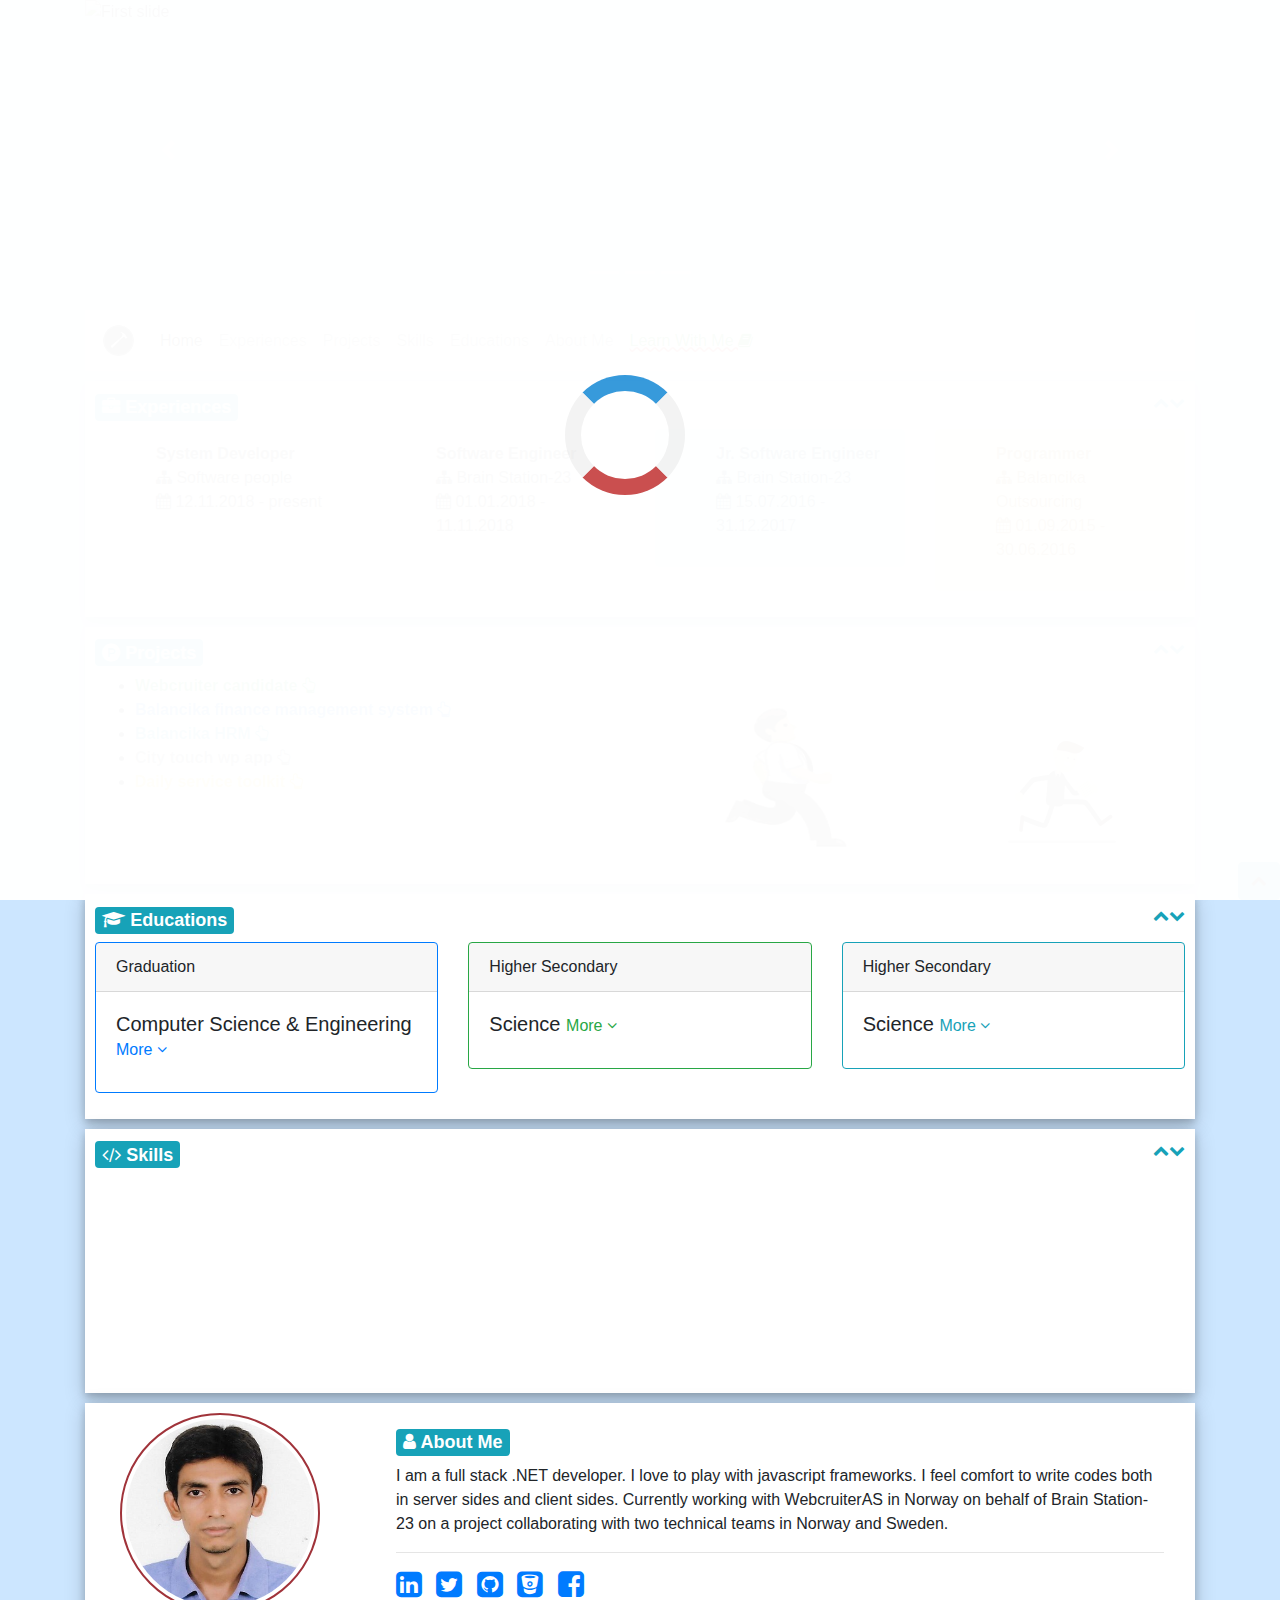
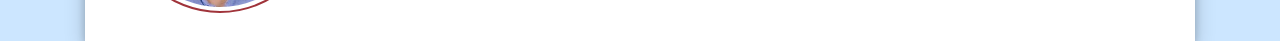
==== commit 4871174f: "experience added" ====
--- a/index.html
+++ b/index.html
@@ -86,16 +86,25 @@
           </div>
         </div>
         <div class="row" id="experienceDetails">
-            <div class="col-sm-4">
+            <div class="col-sm-3">
+                <div class="alert alert-secondary">
+                  <ul class="li-none">
+                    <strong>System Developer</strong>
+                    <li><span><i class="fa fa-sitemap" aria-hidden="true"></i></span> Software people</li>
+                    <li><span><i class="fa fa-calendar" aria-hidden="true"></i></span> 12.11.2018 - present</li>
+                  </ul>
+                </div>
+            </div>
+            <div class="col-sm-3">
                 <div class="alert alert-secondary">
                   <ul class="li-none">
                     <strong>Software Engineer</strong>
                     <li><span><i class="fa fa-sitemap" aria-hidden="true"></i></span> Brain Station-23</li>
-                    <li><span><i class="fa fa-calendar" aria-hidden="true"></i></span> 01.01.2018 - present</li>
+                    <li><span><i class="fa fa-calendar" aria-hidden="true"></i></span> 01.01.2018 - 11.11.2018</li>
                   </ul>
                 </div>
             </div>
-            <div class="col-sm-4">
+            <div class="col-sm-3">
                 <div class="alert alert-info">
                   <ul class="li-none">
                     <strong>Jr. Software Engineer</strong>
@@ -104,7 +113,7 @@
                   </ul>
                 </div>
             </div>
-            <div class="col-sm-4">
+            <div class="col-sm-3">
                 <div class="alert alert-warning">
                   <ul class="li-none">
                     <strong>Programmer</strong>
